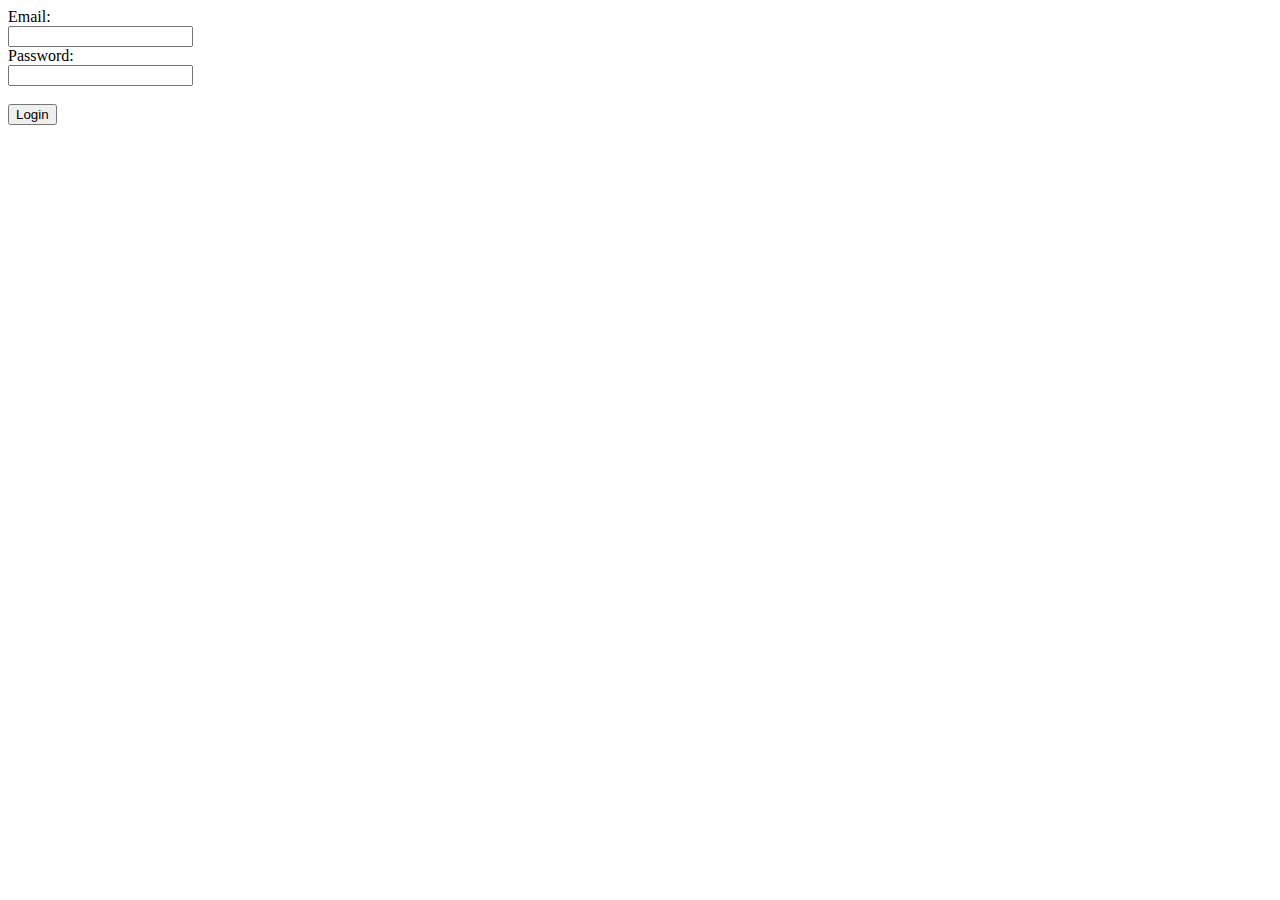
==== signIn.html @ f665ec5e "finish" ====
<!DOCTYPE html>
<html lang="en">
<head>
    <meta charset="UTF-8">
    <meta name="viewport" content="width=device-width, initial-scale=1.0">
    <title>Document</title>
</head>
<body>
    <form>
        <label for="email">Email:</label><br/>
        <input type="email" name="email"/><br/>
        <label for="password">Password:</label><br/>
        <input type="password" name="password"/><br/><br/>
        <input type="submit" value="Login"/>
    </form>
</body>
</html>
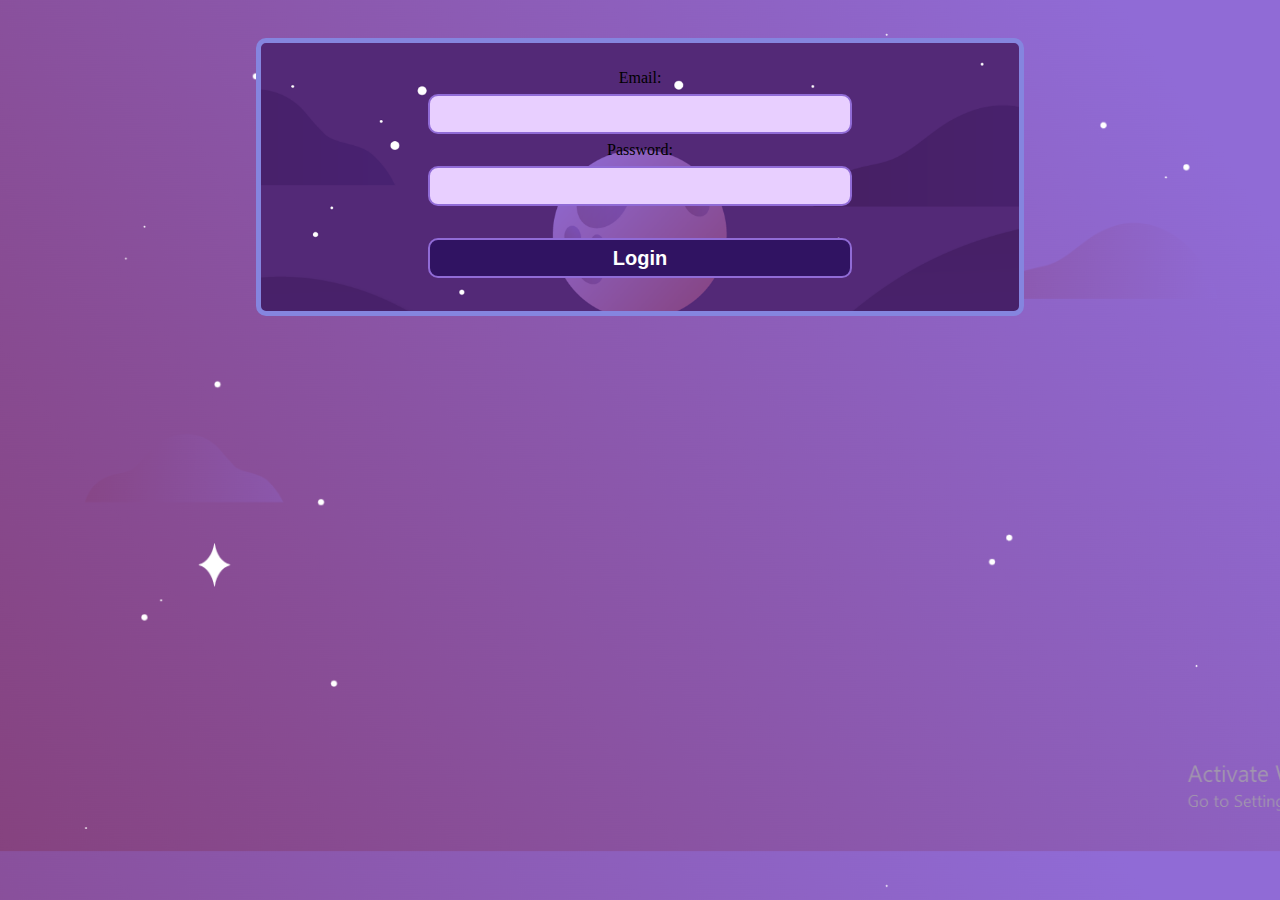
==== commit 9f7eb1c4: "update" ====
--- a/signIn.html
+++ b/signIn.html
@@ -4,6 +4,7 @@
     <meta charset="UTF-8">
     <meta name="viewport" content="width=device-width, initial-scale=1.0">
     <title>Document</title>
+    <link rel="stylesheet" href="./signIn.css" />
 </head>
 <body>
     <form>
@@ -11,7 +12,7 @@
         <input type="email" name="email"/><br/>
         <label for="password">Password:</label><br/>
         <input type="password" name="password"/><br/><br/>
-        <input type="submit" value="Login"/>
+        <input type="submit" id="submitBtn" value="Login"/>
     </form>
 </body>
 </html>--- a/signIn.css
+++ b/signIn.css
@@ -0,0 +1,100 @@
+*{
+    margin: 0;
+    padding: 0;
+    box-sizing: border-box;
+}
+body{
+    overflow-y:auto;
+    overflow-x: hidden;
+    background-image: url("./imgs/bg1.png");
+    background-size: cover;
+}
+form {
+    width: 60%;
+    margin: 3% auto;
+    text-align: center;
+    border: 5px solid rgb(133, 133, 223);
+    border-radius: 10px;
+    padding: 2%;
+    background-image: url("./imgs/bg2.png");
+    background-size: cover;
+}
+input{
+    width:60%;
+    margin:1%;
+    padding: 2%;
+    height: 40px;
+    background-color: #e8cfff;
+    color:#301362;
+    border: 2px solid #906bd6;
+    border-radius: 10px;
+}
+input:hover{
+    border:2px solid white ;
+    background-color: #e7daf4;
+}
+#submitBtn{
+    background-color:#301362 ;
+    color: white;
+    padding:0;
+    font-size: 20px;
+    font-weight: bolder;
+}
+#submitBtn:hover {
+    width:65%;
+    font-size: 22px;
+    color: #e8cfff;
+    box-shadow: 2px 2px 10px #d5cfdf;
+    transition: all .5s ease-in-out;
+}
+p {
+    display: none;
+}
+.valid {
+    color: rgb(181, 255, 181);
+    text-align: center;
+}
+.valid:before {
+    content: "✔ ";
+    text-align: center;
+}
+.invalid {
+    color: rgb(251, 170, 170);
+    text-align: center;
+}
+.invalid:before {
+    content: "✖ ";
+    text-align: center;
+}
+@media (min-width:600px) and (max-width:900px){
+    form{
+        width:70%;
+    }
+    input{
+        width:80%;
+    }
+}
+@media (min-width:450px) and (max-width:599.9px){
+    form{
+        width:80%;
+    }
+    input{
+        width:80%;
+    }
+}
+@media (min-width:350px) and (max-width:449.9px){
+    form{
+        width:90%;
+    }
+    input{
+        width:90%;
+    }
+}
+@media (max-width:349.9px){
+    form{
+        width:98%;
+    }
+    input{
+        width:98%;
+    }
+}